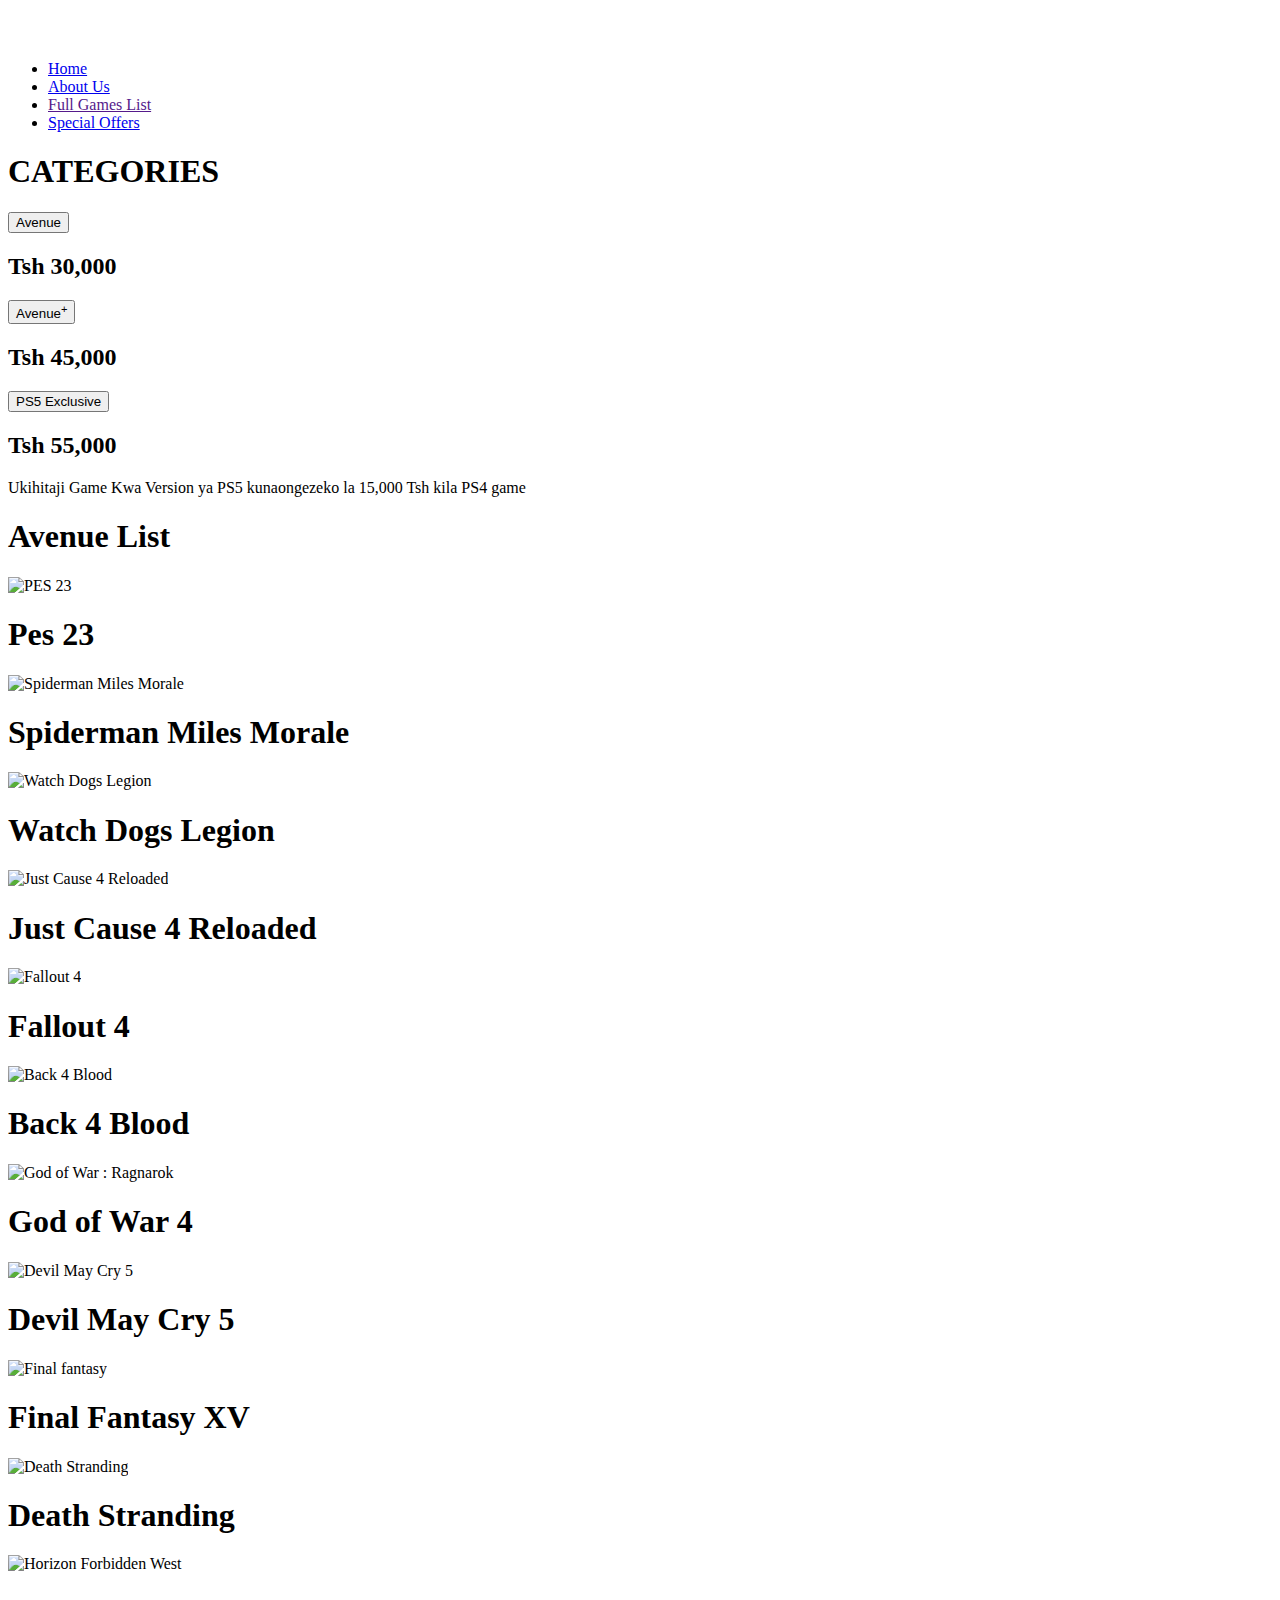
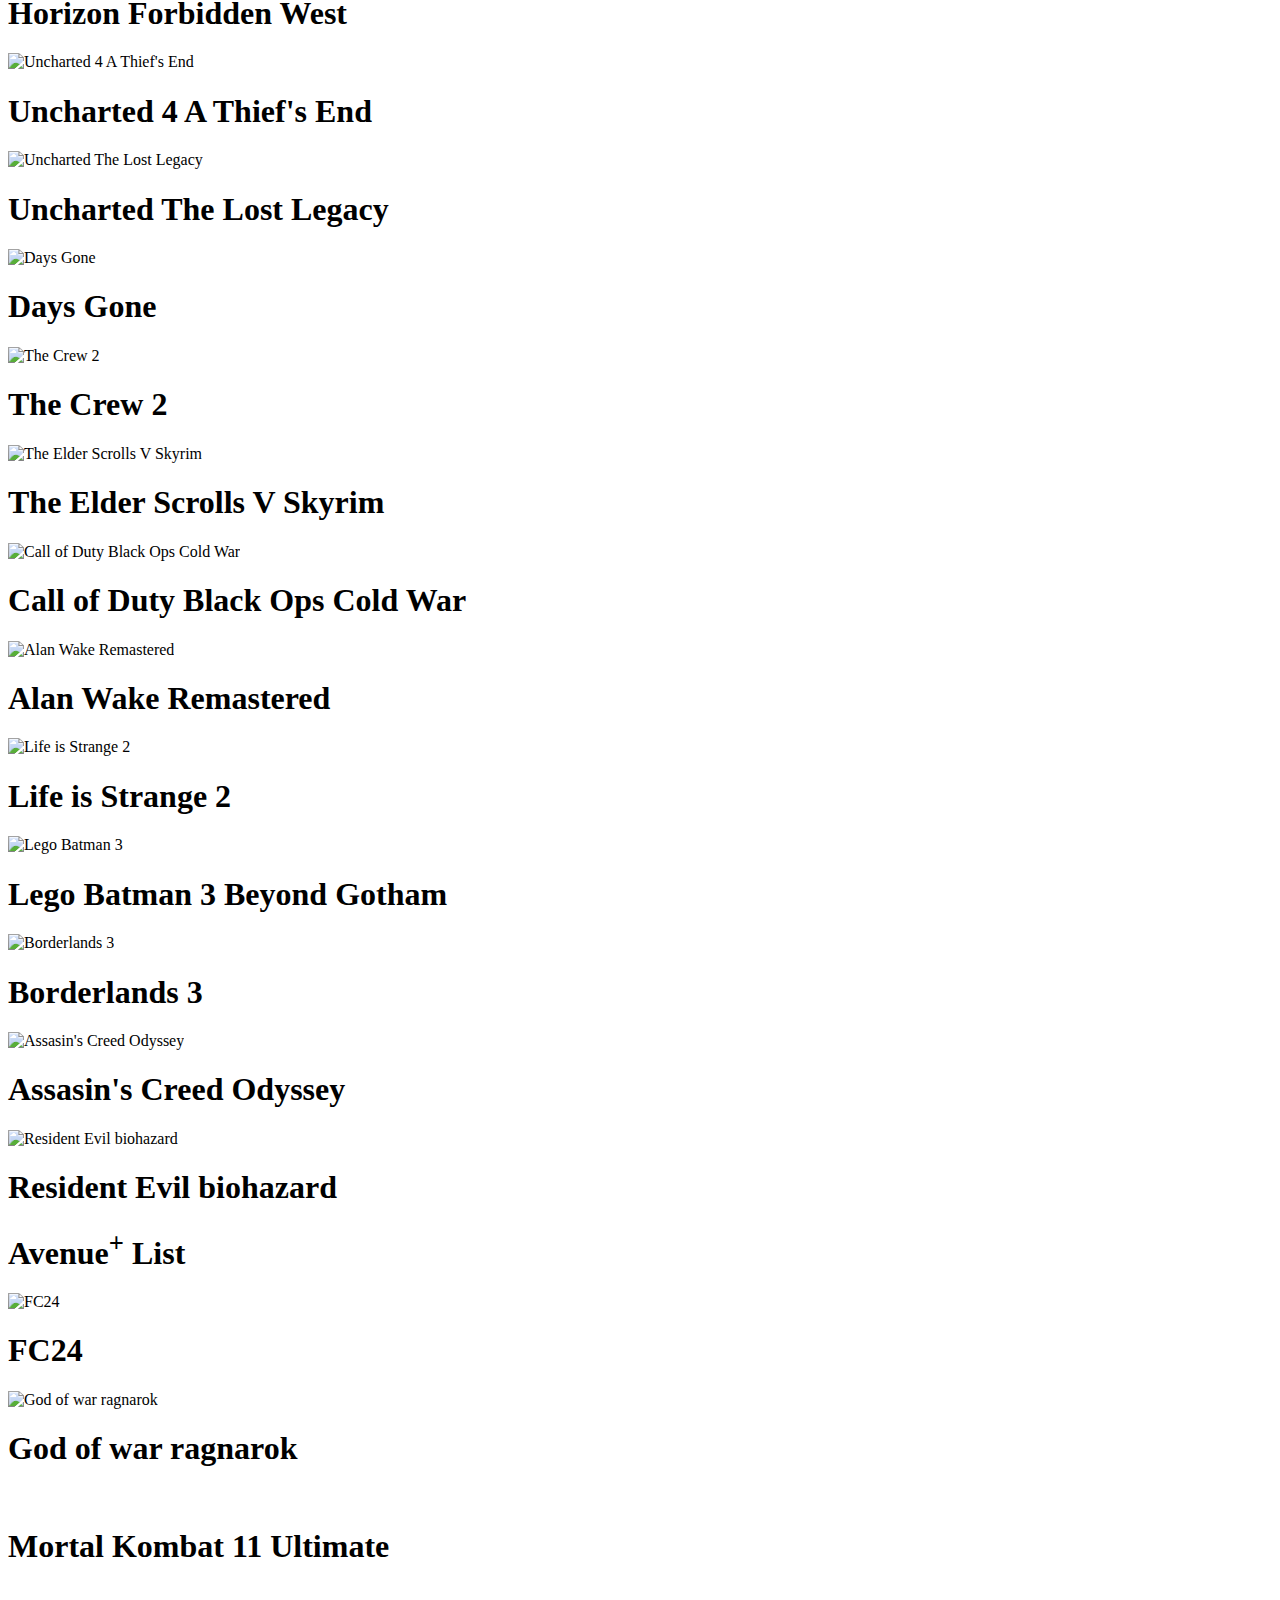
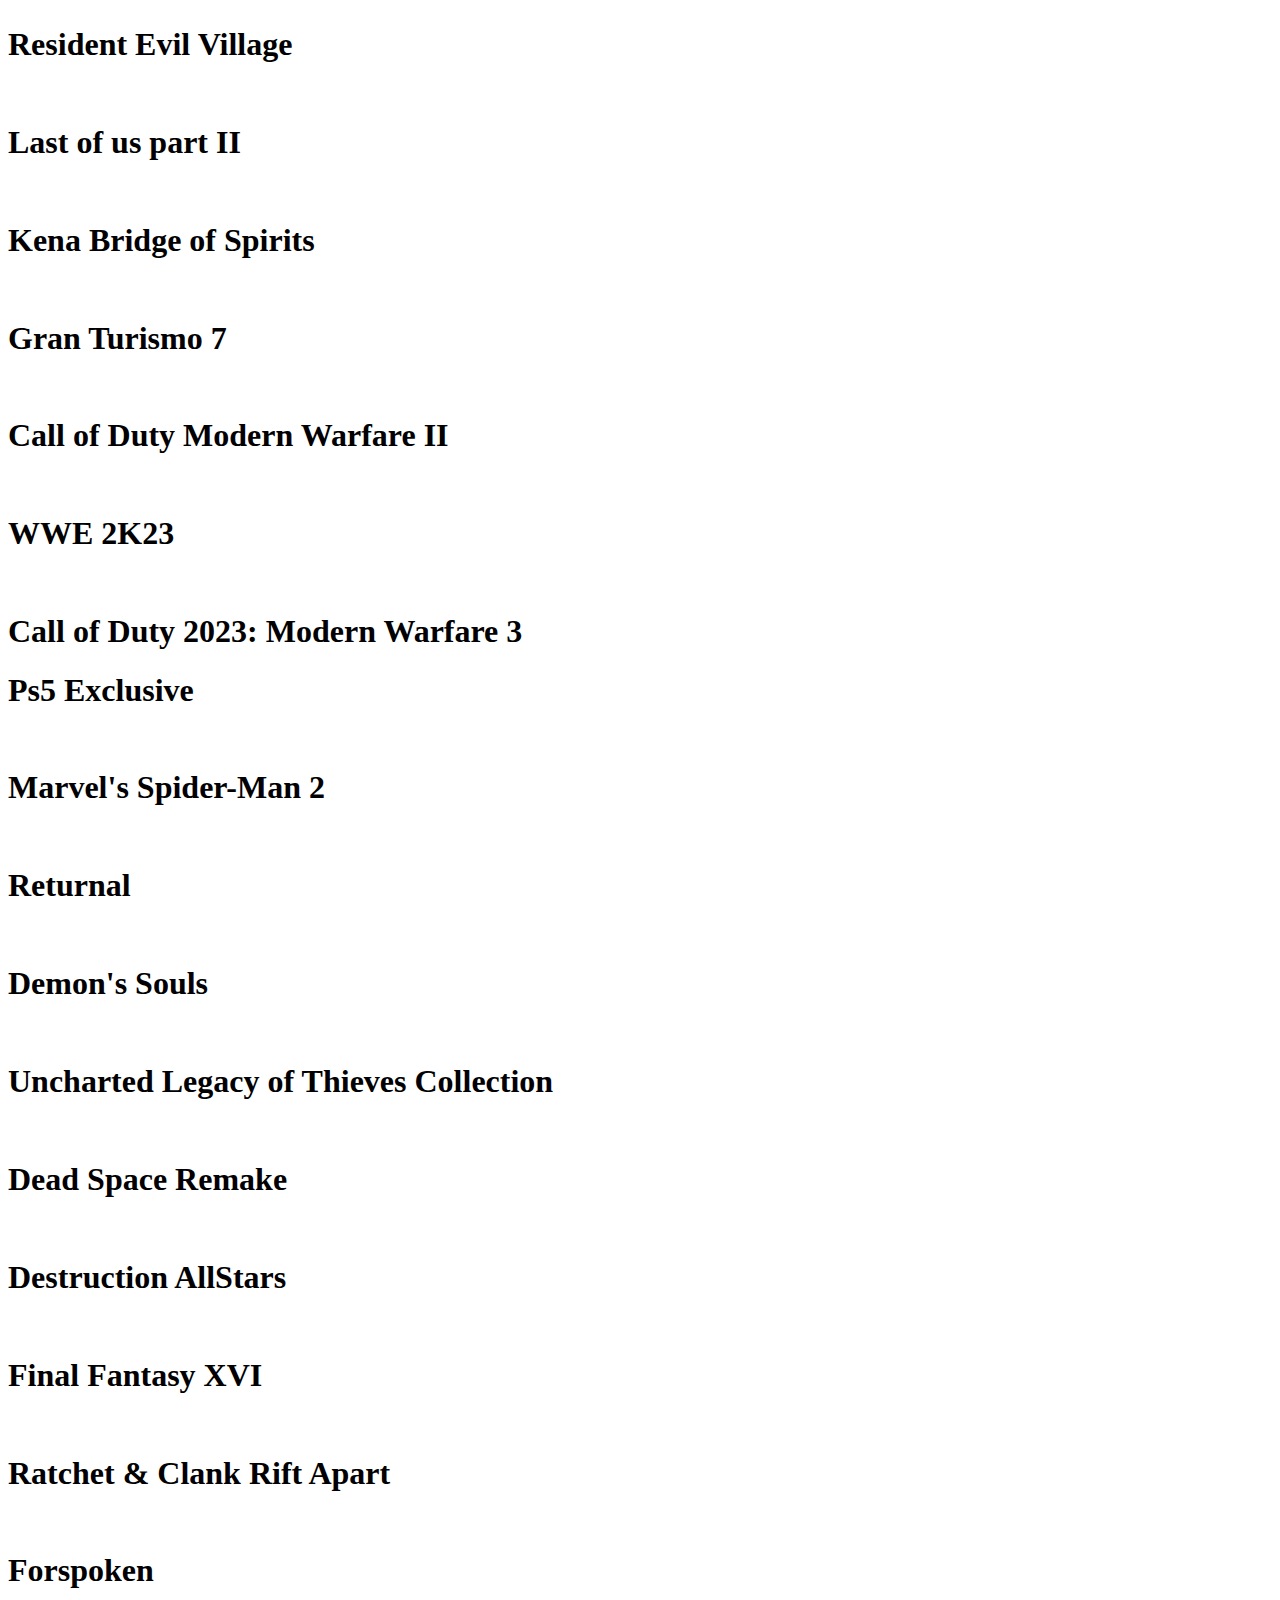
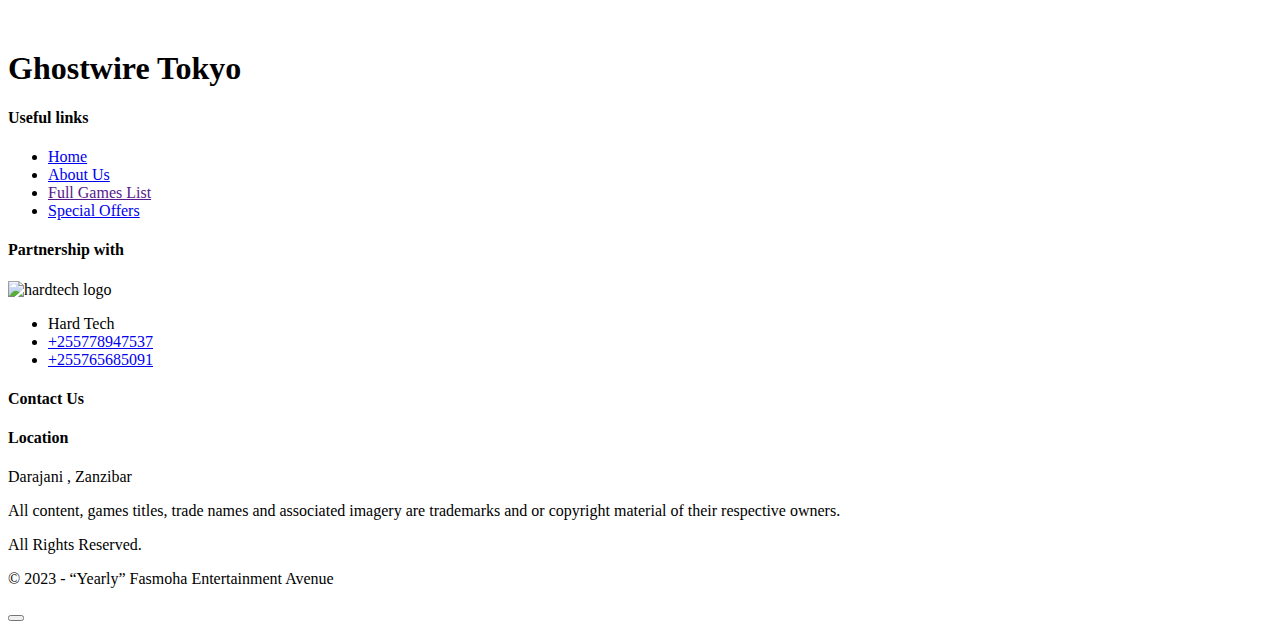
==== gamesList/games.html @ b1e2a950 "Update games.html" ====
<!DOCTYPE html>
<html lang="en">

<head>
    <meta charset="UTF-8" />
    <meta name="viewport" content="width=device-width, initial-scale=1.0" />
    <title>Browse Our Games</title>
    <link rel="stylesheet" href="games.css" />
    <link rel="icon" href="../logos/logo.webp" type="image/x-icon" />
    <link rel="stylesheet" href="https://cdnjs.cloudflare.com/ajax/libs/font-awesome/6.4.0/css/all.min.css" integrity="sha512-iecdLmaskl7CVkqkXNQ/ZH/XLlvWZOJyj7Yy7tcenmpD1ypASozpmT/E0iPtmFIB46ZmdtAc9eNBvH0H/ZpiBw==" crossorigin="anonymous" referrerpolicy="no-referrer"
    />
    <script type="text/javascript" src="https://gc.kis.v2.scr.kaspersky-labs.com/FD126C42-EBFA-4E12-B309-BB3FDD723AC1/main.js?attr=vxWDlwlNBSLhF-Lat8amE2xD5kct9zlJ9GjPjZXsxCphnw6xrvMx2N1f0Bd2Wq3rkRh7rEFOCKAZzXgK25ZBsw" charset="UTF-8"></script>
    <link rel="stylesheet" crossorigin="anonymous" href="https://gc.kis.v2.scr.kaspersky-labs.com/E3E8934C-235A-4B0E-825A-35A08381A191/abn/main.css?attr=aHR0cHM6Ly9mYXNtb2hhLm5ldGxpZnkuYXBwL2dhbWVz" />
</head>

<body>
    <section class="part1">
        <nav class="navbar" id="navbar">
            <div class="content">
                <div class="logo">
                    <a href='/'><img src="../logos/logo.webp" alt="" /></a>
                    <div class="fas">
                        <a href='/'><img src="../logos/Logoo.webp" alt="" /></a>
                    </div>
                </div>
                <div>
                    <ul class="menu-list">
                        <div class="icon cancel-btn">
                            <i class="fa-solid fa-xmark"></i>
                        </div>
                        <li><a href='../index.html'>Home</a></li>
                        <li><a href='../aboutus/aboutus.html'>About Us</a></li>
                        <li><a href=''>Full Games List</a></li>
                        <li><a href='../offers/offers.html'>Special Offers</a></li>
                    </ul>
                    <div class="icon menu-btn">
                        <i class="fa-solid fa-bars"></i>
                    </div>
                </div>
            </div>
        </nav>

        <div class="categories">
            <h1>CATEGORIES</h1>
            <div class="games-category">
                <div class="category">
                    <a href="#avenue">
              <button><span>Avenue</span></button>
            </a>

                    <h2>Tsh 30,000</h2>
                </div>
                <div class="category">
                    <a href="#avenue+">
              <button>
                <span>Avenue<sup>+</sup></span>
              </button>
            </a>

                    <h2>Tsh 45,000</h2>
                </div>
                <div class="category">
                    <a href="#ps5">
              <button><span>PS5 Exclusive</span></button>
            </a>

                    <h2>Tsh 55,000</h2>
                </div>
            </div>
            <p>Ukihitaji Game Kwa Version ya PS5 kunaongezeko la 15,000 Tsh kila PS4 game</p>
        </div>
    </section>
    <section class="part2">
        <div class="games-heading" id="avenue">
            <h1>Avenue List</h1>
        </div>

        <div class="gameslist">
            <div class="all-lists">
                <div class="list">
                    <img src="games/efootball23.webp" alt="PES 23" />
                    <h1>Pes 23</h1>
                </div>
                <div class="list">
                    <img src="games/spiderman.webp" alt="Spiderman Miles Morale" />
                    <h1>Spiderman Miles Morale</h1>
                </div>
                <div class="list">
                    <img src="games/watchdog.webp" alt="Watch Dogs Legion" />
                    <h1>Watch Dogs Legion</h1>
                </div>
                <div class="list">
                    <img src="games/just-cause-for.webp" alt="Just Cause 4 Reloaded" />
                    <h1>Just Cause 4 Reloaded</h1>
                </div>
                <div class="list">
                    <img src="games/fallout.webp" alt="Fallout 4" />
                    <h1>Fallout 4</h1>
                </div>
                <div class="list">
                    <img src="games/back4blood.webp" alt="Back 4 Blood" />
                    <h1>Back 4 Blood</h1>
                </div>
                <div class="list">
                    <img src="games/godofwar.webp" alt="God of War : Ragnarok" />
                    <h1>God of War 4</h1>
                </div>
                <div class="list">
                    <img src="games/devilmaycry.webp" alt="Devil May Cry 5" />
                    <h1>Devil May Cry 5</h1>
                </div>
                <div class="list">
                    <img src="games/finalfantasy.webp" alt="Final fantasy" />
                    <h1>Final Fantasy XV</h1>
                </div>
                <div class="list">
                    <img src="games/deathstranding.webp" alt="Death Stranding" />
                    <h1>Death Stranding</h1>
                </div>
                <div class="list">
                    <img src="games/horizon.webp" alt="Horizon Forbidden West" />
                    <h1>Horizon Forbidden West</h1>
                </div>
                <div class="list">
                    <img src="games/uncharted.webp" alt="Uncharted 4 A Thief's End" />
                    <h1>Uncharted 4 A Thief's End</h1>
                </div>
                <div class="list">
                    <img src="games/uncharted-the-lost-legacy.webp" alt="Uncharted The Lost Legacy" />
                    <h1>Uncharted The Lost Legacy</h1>
                </div>
                <div class="list">
                    <img src="games/daysgone.webp" alt="Days Gone" />
                    <h1>Days Gone</h1>
                </div>
                <div class="list">
                    <img src="games/thecrew2.webp" alt="The Crew 2" />
                    <h1>The Crew 2</h1>
                </div>
                <div class="list">
                    <img src="games/the-elder.webp" alt="The Elder Scrolls V Skyrim" />
                    <h1>The Elder Scrolls V Skyrim</h1>
                </div>
                <div class="list">
                    <img src="games/callofduty.webp" alt="Call of Duty Black Ops Cold War" />
                    <h1>Call of Duty Black Ops Cold War</h1>
                </div>
                <div class="list">
                    <img src="games/alanwake.webp" alt="Alan Wake Remastered" />
                    <h1>Alan Wake Remastered</h1>
                </div>
                <div class="list">
                    <img src="games/life-is-strange.webp" alt="Life is Strange 2" />
                    <h1>Life is Strange 2</h1>
                </div>
                <div class="list">
                    <img src="games/legoo.webp" alt="Lego Batman 3" />
                    <h1>Lego Batman 3 Beyond Gotham</h1>
                </div>
                <div class="list">
                    <img src="games/borderlands.webp" alt="Borderlands 3" />
                    <h1>Borderlands 3</h1>
                </div>
                <div class="list">
                    <img src="games/assasin.webp" alt="Assasin's Creed Odyssey" />
                    <h1>Assasin's Creed Odyssey</h1>
                </div>
                <div class="list">
                    <img src="games/resident.webp" alt="Resident Evil biohazard" />
                    <h1>Resident Evil biohazard</h1>
                </div>
            </div>
        </div>
        <div class="games-heading" id="avenue+">
            <h1>Avenue<sup>+</sup> List</h1>
        </div>
        <div class="gameslist">
            <div class="all-lists">
                <div class="list">
                    <img src="games/FC24.webp" alt="FC24" />
                    <h1>FC24</h1>
                </div>
                <div class="list">
                    <img src="games/ragnarok.webp" alt="God of war ragnarok" />
                    <h1>God of war ragnarok</h1>
                </div>
                <div class="list">
                    <img src="games/mortal.webp" alt="" />
                    <h1>Mortal Kombat 11 Ultimate</h1>
                </div>
                <div class="list">
                    <img src="games/village.webp" alt="" />
                    <h1>Resident Evil Village</h1>
                </div>
                <div class="list">
                    <img src="games/lastofus.webp" alt="" />
                    <h1>Last of us part II</h1>
                </div>
                <div class="list">
                    <img src="games/kena.webp" alt="" />
                    <h1>Kena Bridge of Spirits</h1>
                </div>
                <div class="list">
                    <img src="games/gt7.webp" alt="" />
                    <h1>Gran Turismo 7</h1>
                </div>
                <div class="list">
                    <img src="games/callmodernwarfare.webp" alt="" />
                    <h1>Call of Duty Modern Warfare II</h1>
                </div>
                <div class="list">
                    <img src="games/WWE.webp" alt="" />
                    <h1>WWE 2K23</h1>
                </div>
                <div class="list">
                    <img src="games/codmw.webp" alt="" />
                    <h1>Call of Duty 2023: Modern Warfare 3</h1>
                </div>
            </div>
        </div>
        <div class="games-heading" id="ps5">
            <h1>Ps5 Exclusive</h1>
        </div>
        <div class="gameslist">
            <div class="all-lists">
                <div class="list">
                    <img src="games/marvel-spiderman.webp" alt="" />
                    <h1>Marvel's Spider-Man 2</h1>
                </div>
                <div class="list">
                    <img src="games/returnal.webp" alt="" />
                    <h1>Returnal</h1>
                </div>
                <div class="list">
                    <img src="games/demons-souls.webp" alt="" />
                    <h1>Demon's Souls</h1>
                </div>
                <div class="list">
                    <img src="games/uncharted-legacy-of-thieves.webp" alt="" />
                    <h1>Uncharted Legacy of Thieves Collection</h1>
                </div>
                <div class="list">
                    <img src="games/deadspace.webp" alt="" />
                    <h1>Dead Space Remake</h1>
                </div>
                <div class="list">
                    <img src="games/destruction allstars.webp" alt="" />
                    <h1>Destruction AllStars</h1>
                </div>
                <div class="list">
                    <img src="games/finalfantasyxvi.webp" alt="" />
                    <h1>Final Fantasy XVI</h1>
                </div>
                <div class="list">
                    <img src="games/ratchet.webp" alt="" />
                    <h1>Ratchet & Clank Rift Apart</h1>
                </div>
                <div class="list">
                    <img src="games/forspoken.webp" alt="" />
                    <h1>Forspoken</h1>
                </div>
                <div class="list">
                    <img src="games/ghostwire.webp" alt="" />
                    <h1>Ghostwire Tokyo</h1>
                </div>
            </div>
        </div>
    </section>
    <footer class="footer">
        <div class="container">
            <div class="row">
                <div class="footer-col">
                    <h4>Useful links</h4>
                    <ul>
                        <li><a href='../index.html'>Home</a></li>
                        <li><a href='../aboutus/aboutus.html'>About Us</a></li>
                        <li><a href=''>Full Games List</a></li>
                        <li><a href='../offers/offers.html'>Special Offers</a></li>
                    </ul>
                </div>

                <div class="footer-col">
                    <h4>Partnership with</h4>
                    <div class="logo">
                        <img src="images/hardtech.webp" alt="hardtech logo" width="30px" height="30px" />
                        <ul>
                            <li>Hard Tech</li>
                            <li><a href="tel:+255778947537">+255778947537</a></li>
                            <li><a href="tel:+255765685091">+255765685091</a></li>
                        </ul>
                    </div>
                </div>
                <div class="footer-col">
                    <h4>Contact Us</h4>
                    <div class="social-links">
                        <a href="tel:+255778947537" target="_blank"><i class="fa-solid fa-phone"></i></a>
                        <a href="https://wa.me//255673202762" target="_blank"><i class="fab fa-whatsapp"></i></a>
                        <a href="https://www.instagram.com/abyaah._/" target="_blank"><i class="fab fa-instagram"></i></a>
                        <a href="https://www.tiktok.com/search?q=afronitaaa" target="_blank"><i class="fab fa-tiktok"></i></a>
                    </div>
                </div>

                <div class="footer-col">
                    <h4>Location</h4>
                    <p>Darajani , Zanzibar</p>
                </div>
            </div>
            <div class="p">
                <p>All content, games titles, trade names and associated imagery are trademarks and or copyright material of their respective owners.</p>
                <p>All Rights Reserved.</p>
                <p id="thirdp">© 2023 - “Yearly” Fasmoha Entertainment Avenue</p>
            </div>
        </div>
    </footer>

    <a href="#navbar"><button class="gotop"><i class="fa-solid fa-arrow-up"></i></button
    ></a>
    <script src="script.js"></script>
    <script src="script2.js"></script>
</body>

</html>
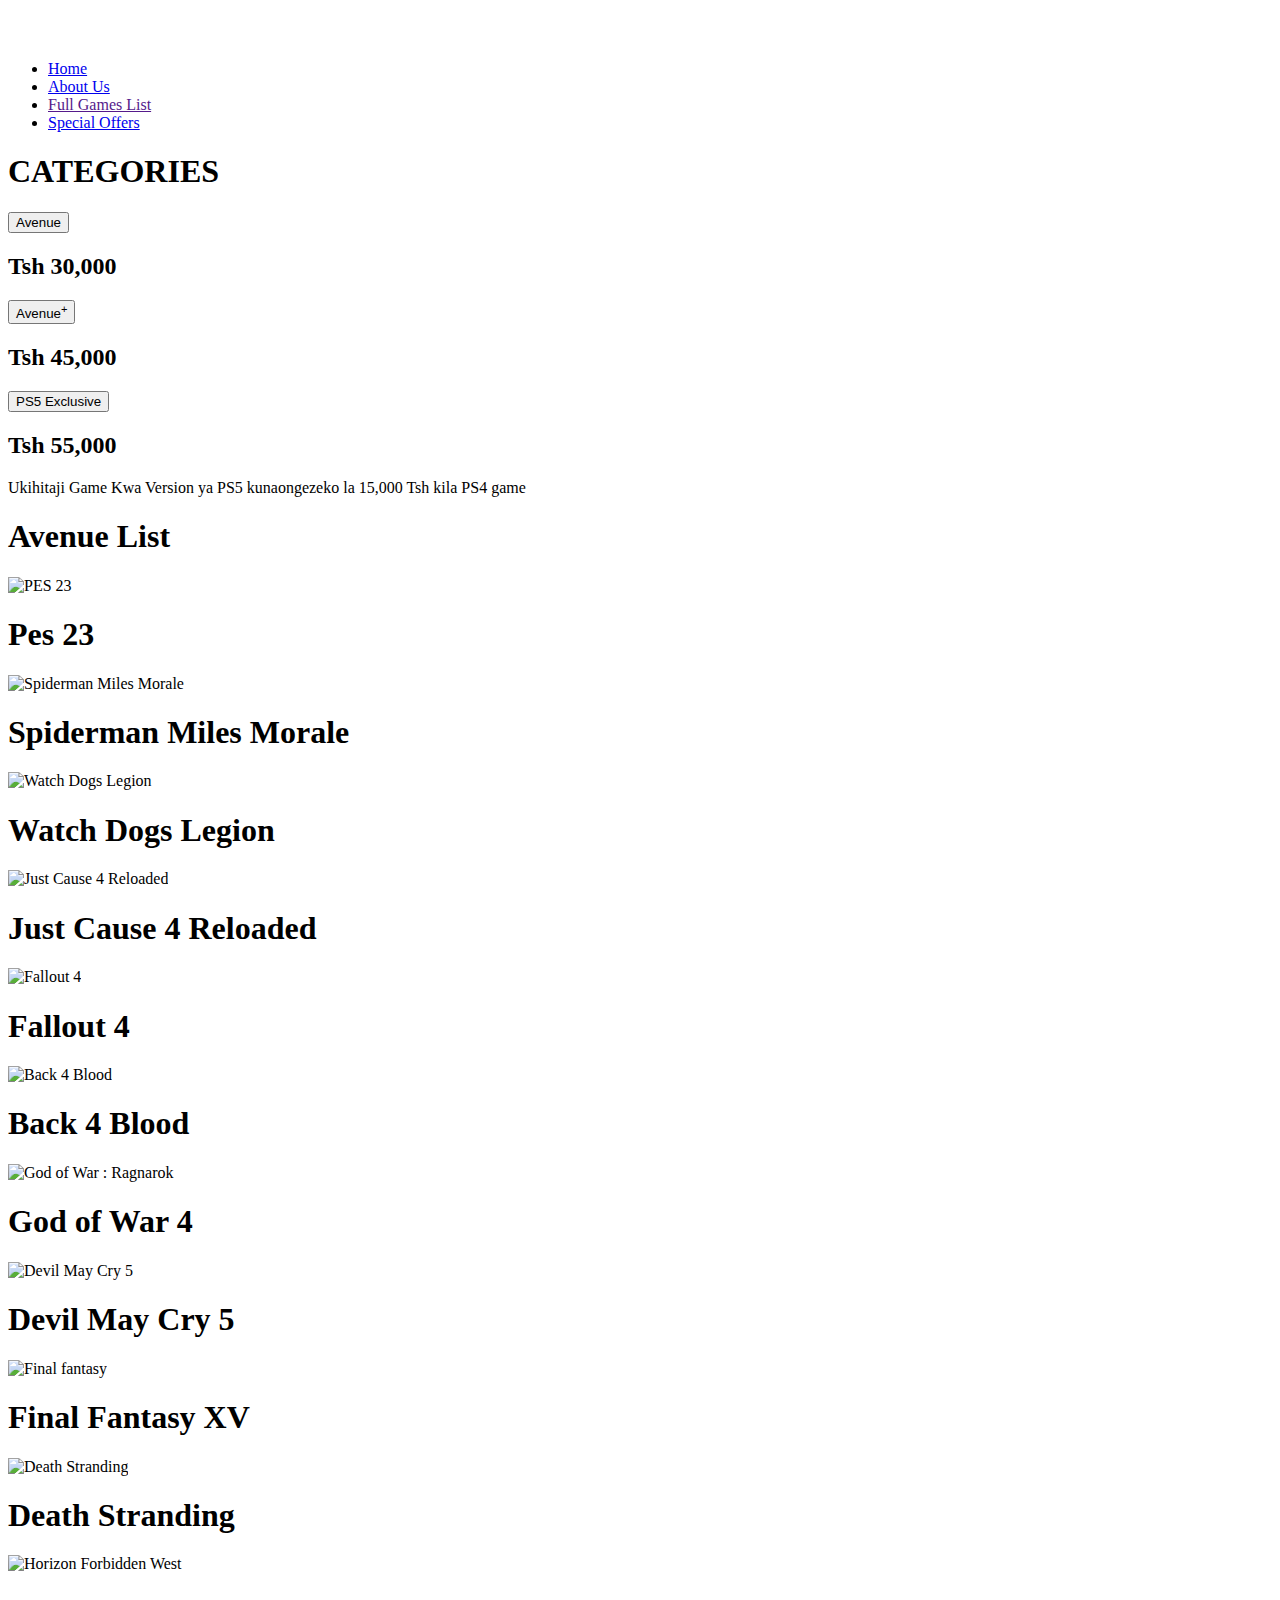
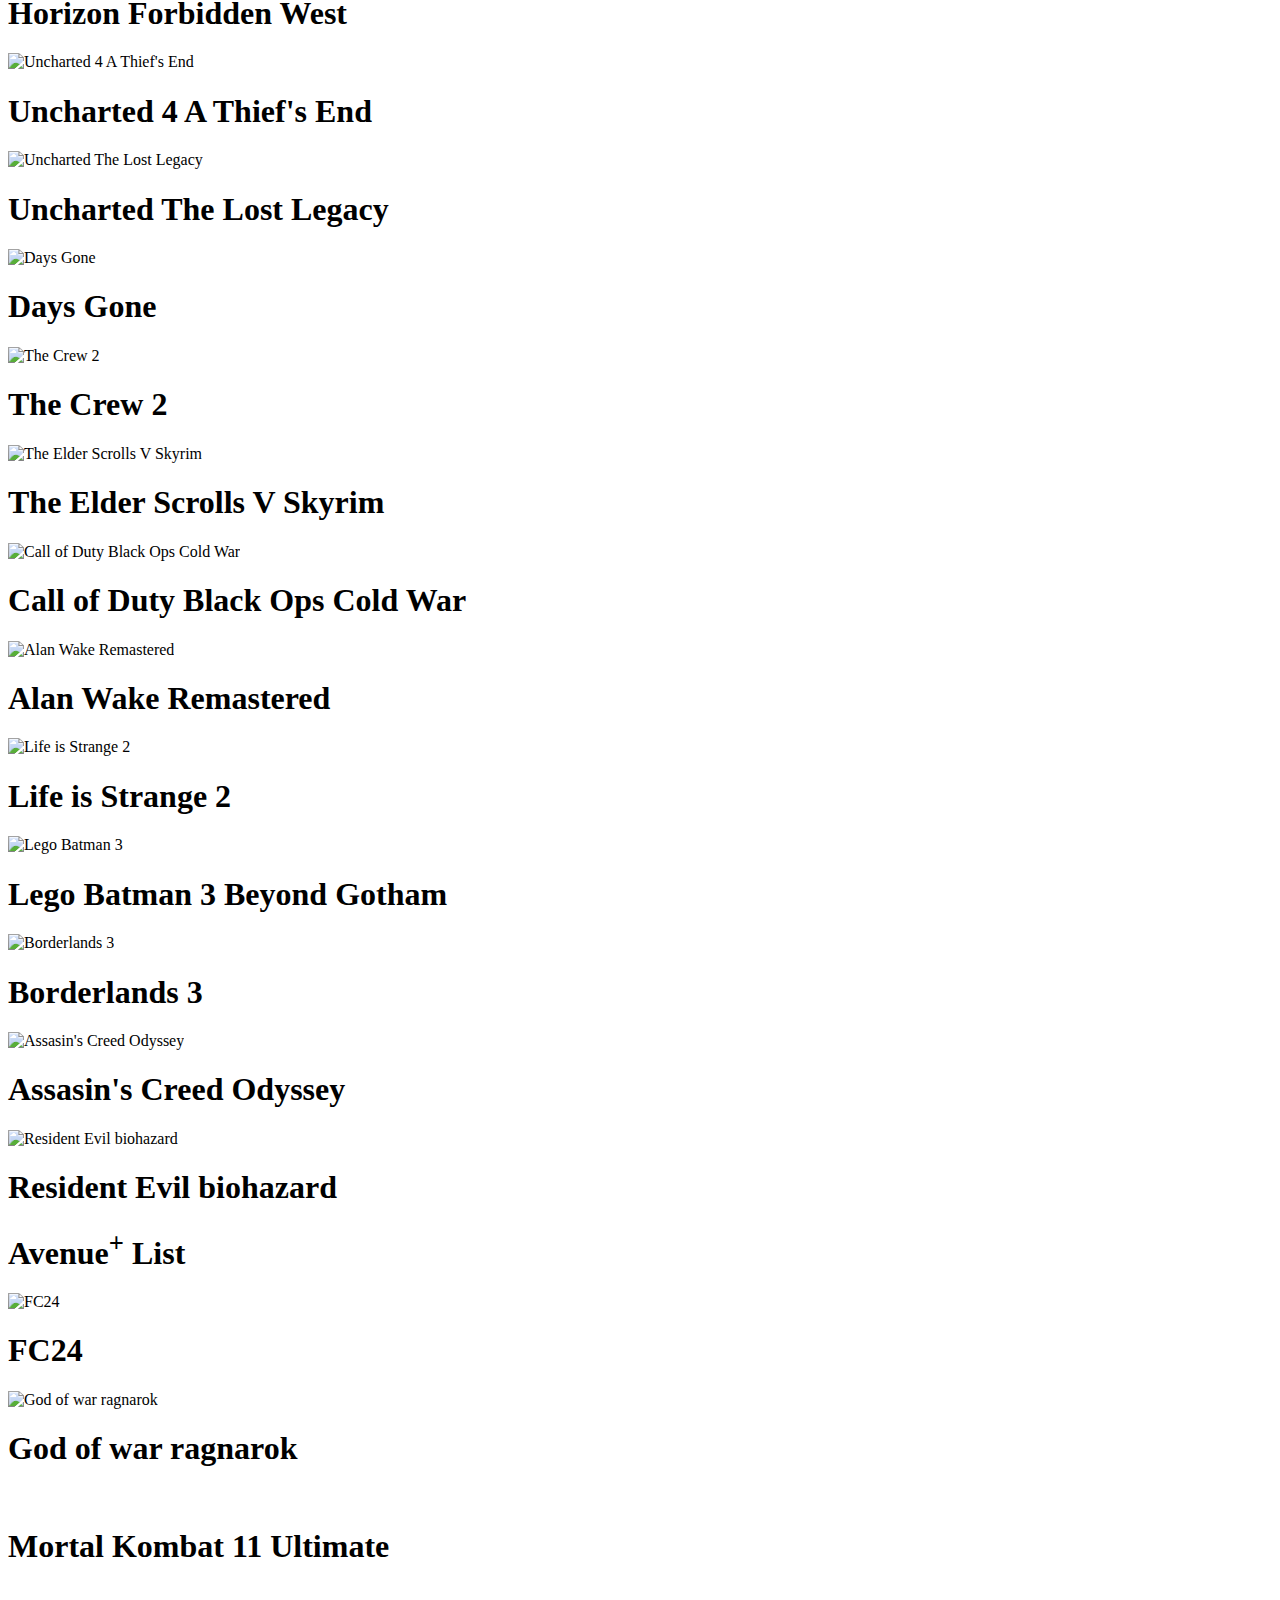
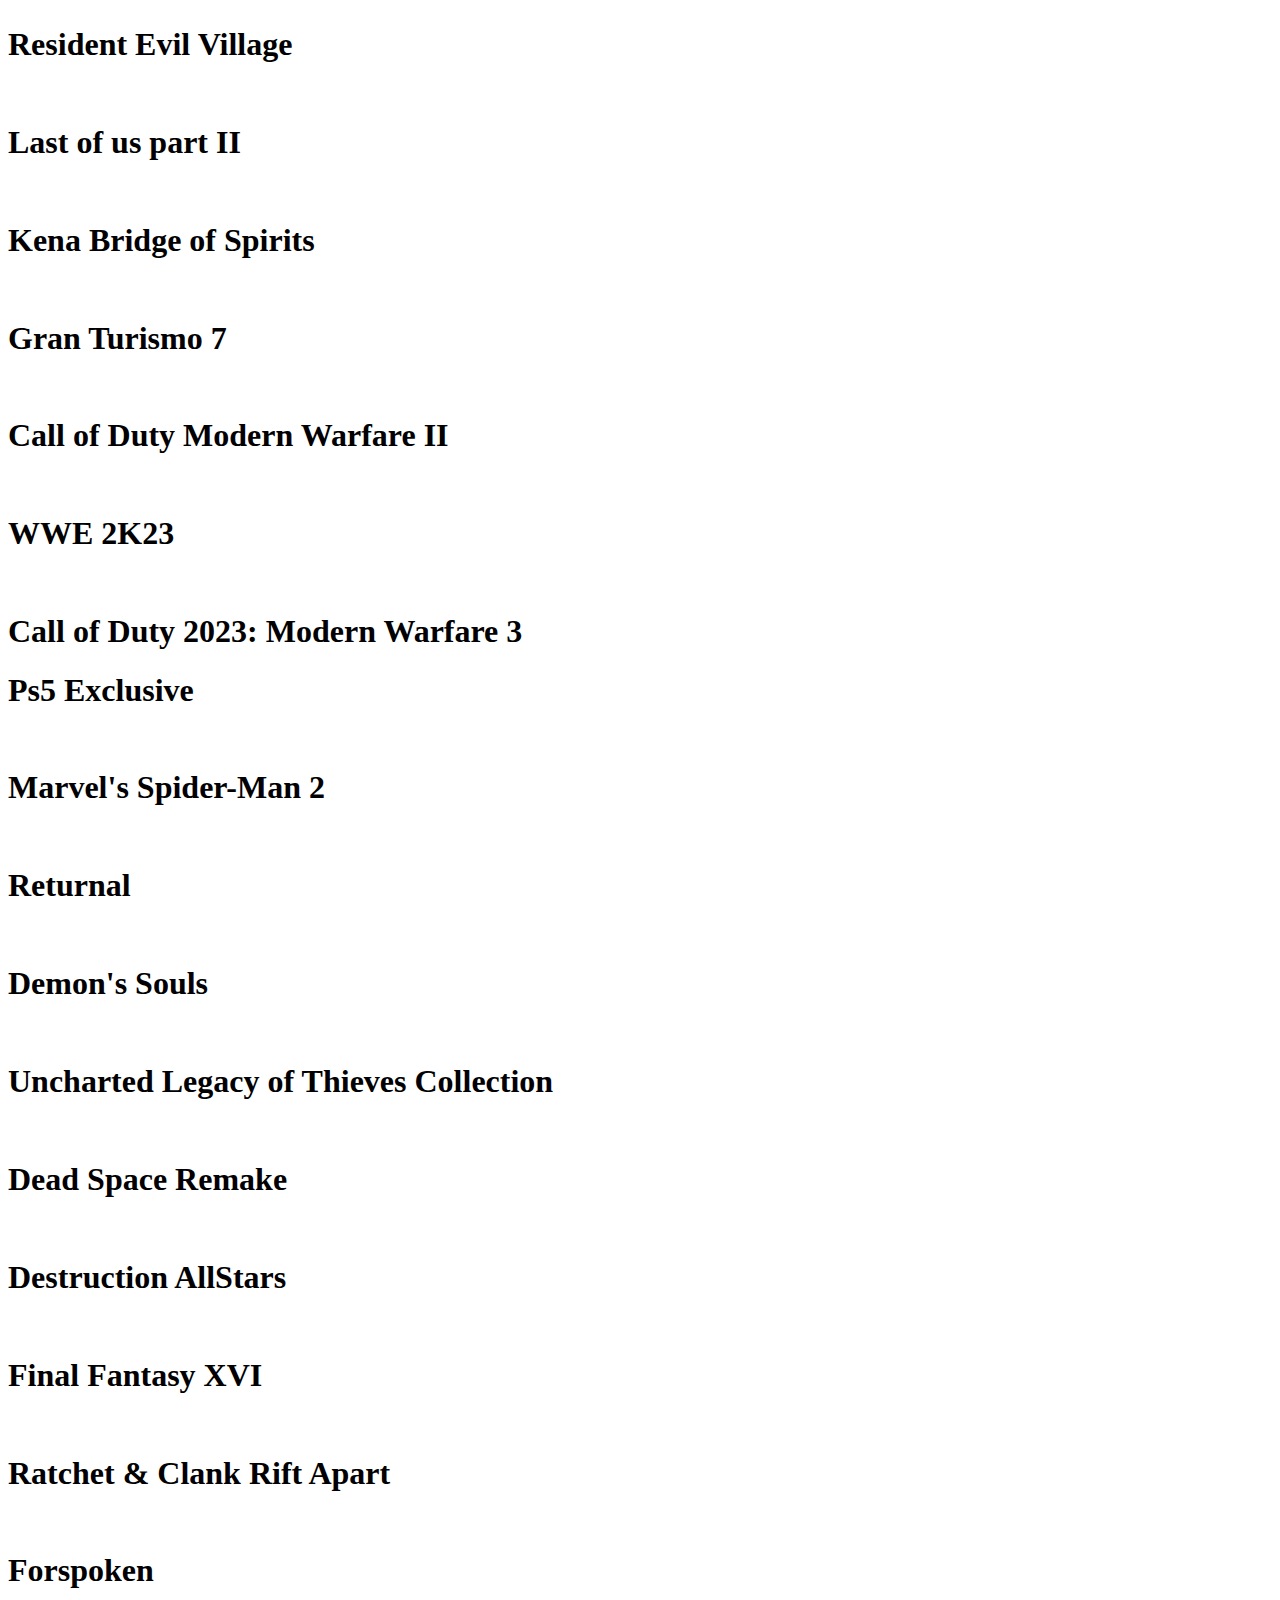
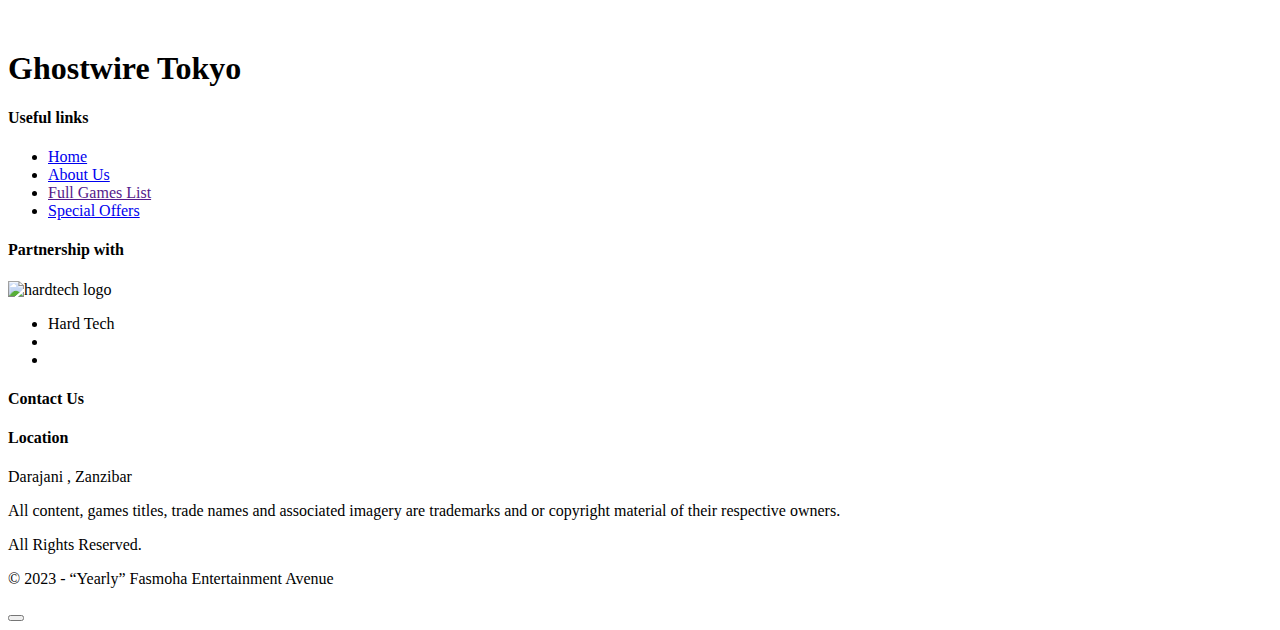
==== commit ff36a17f: "games.html" ====
--- a/gamesList/games.html
+++ b/gamesList/games.html
@@ -285,8 +285,8 @@
                         <img src="images/hardtech.webp" alt="hardtech logo" width="30px" height="30px" />
                         <ul>
                             <li>Hard Tech</li>
-                            <li><a href="tel:+255778947537">+255778947537</a></li>
-                            <li><a href="tel:+255765685091">+255765685091</a></li>
+                            <li></li>
+                            <li></li>
                         </ul>
                     </div>
                 </div>
